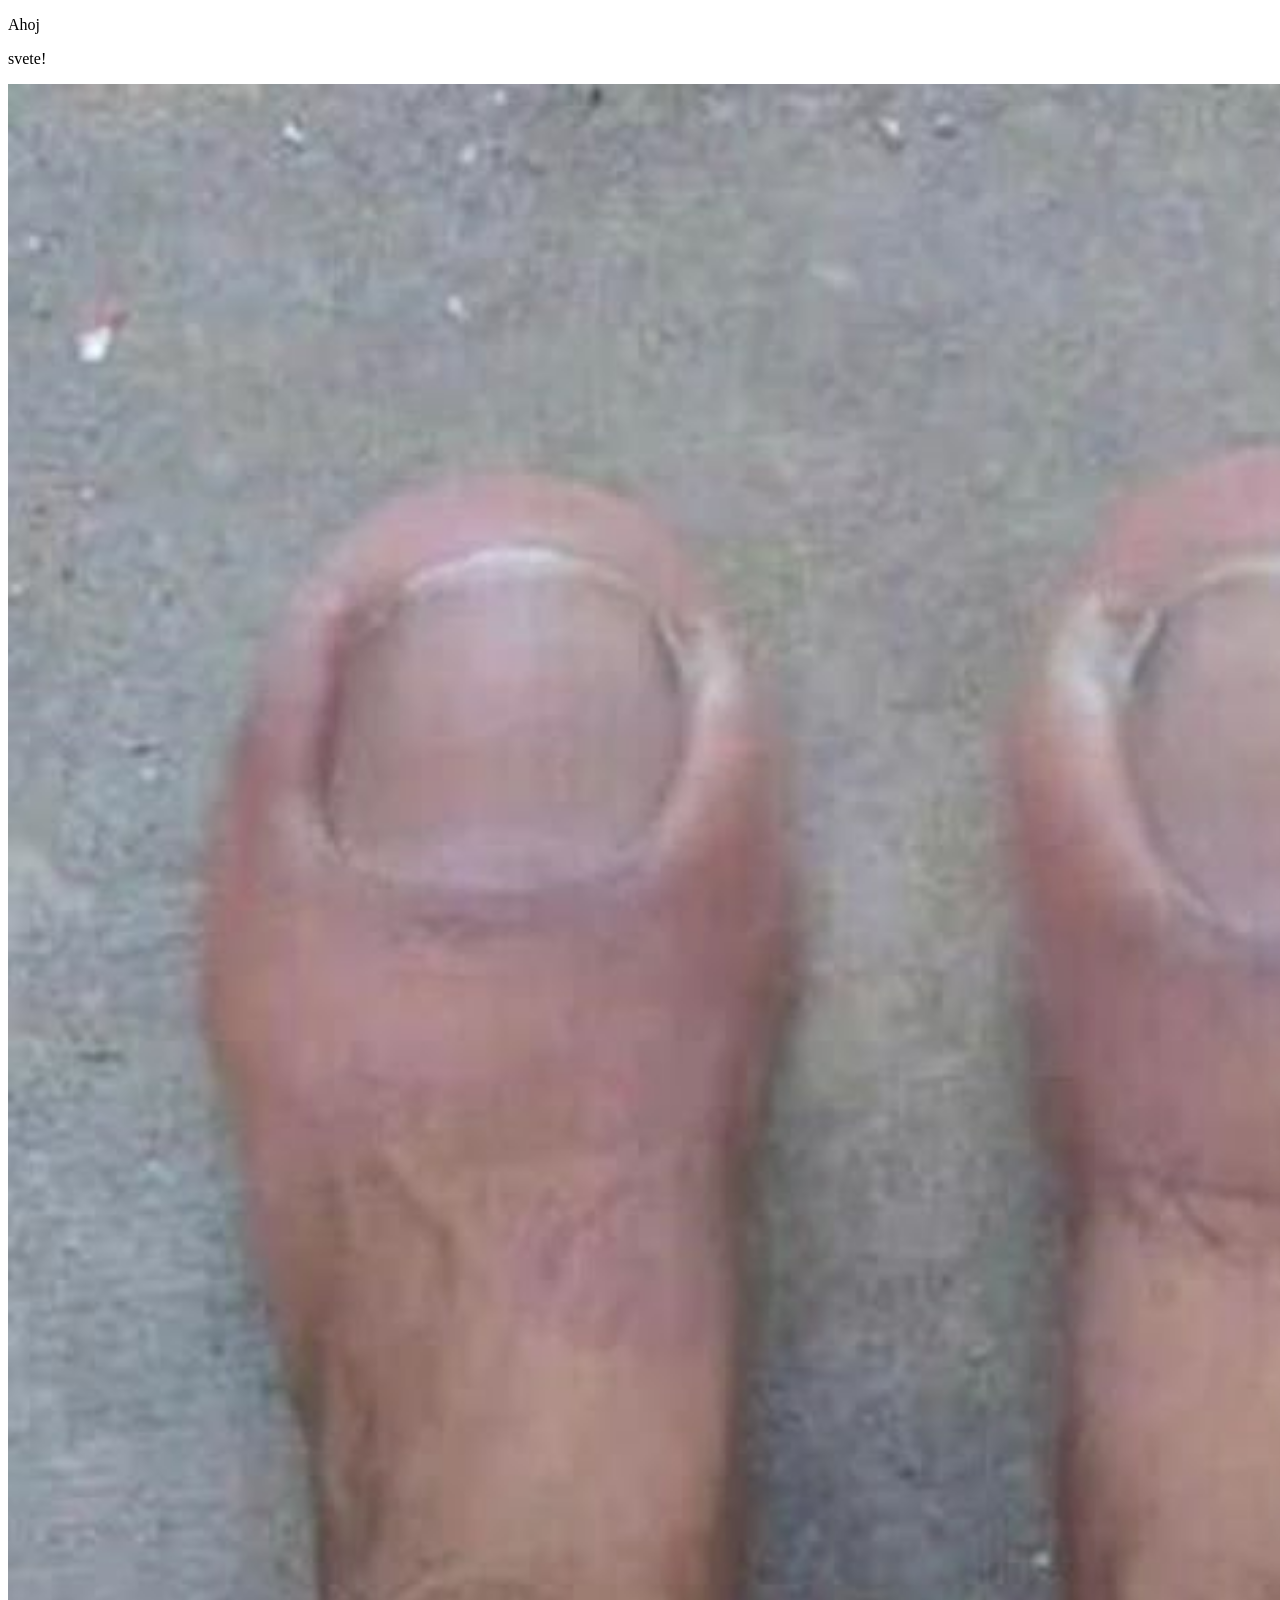
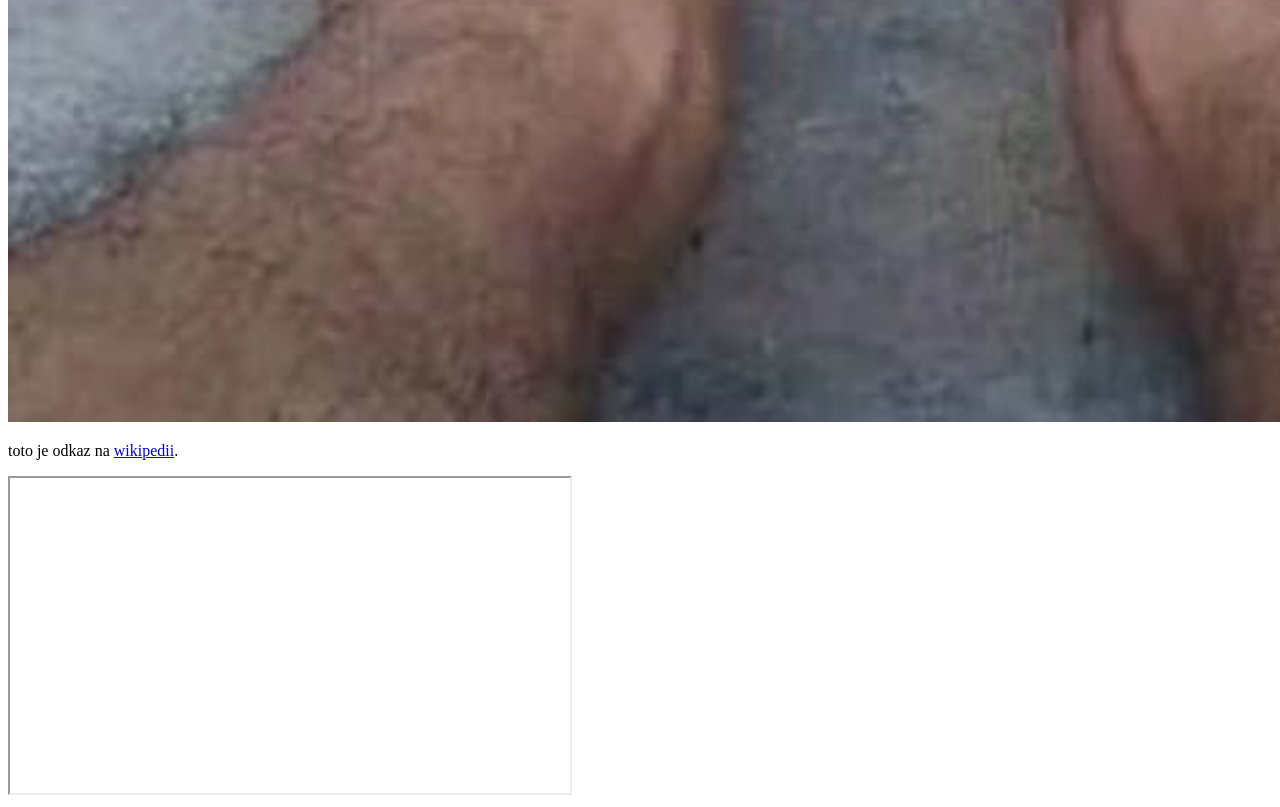
==== mojeprojekty/prvniweb/index.html @ a099acd5 "prvni web" ====
<!DOCTYPE html>
<html>
    <head>
        <title>Muj prvni web!</title>
    </head>
    <body>
        <p>Ahoj</p>
        <p>svete!</p>
        <img src="ahoj1.jpg"alt="lidske nohy kde misto prstu je jeden velky palec" width="2000px">
        <p>toto je odkaz na <a href="https://cs.wikipedia.org/wiki/Homosexualita">wikipedii</a>.
        </p>

        <iframe width="560" height="315" src="https://youtu.be/v-9YsbV1QuY">
        </iframe>
    </body>
</html>
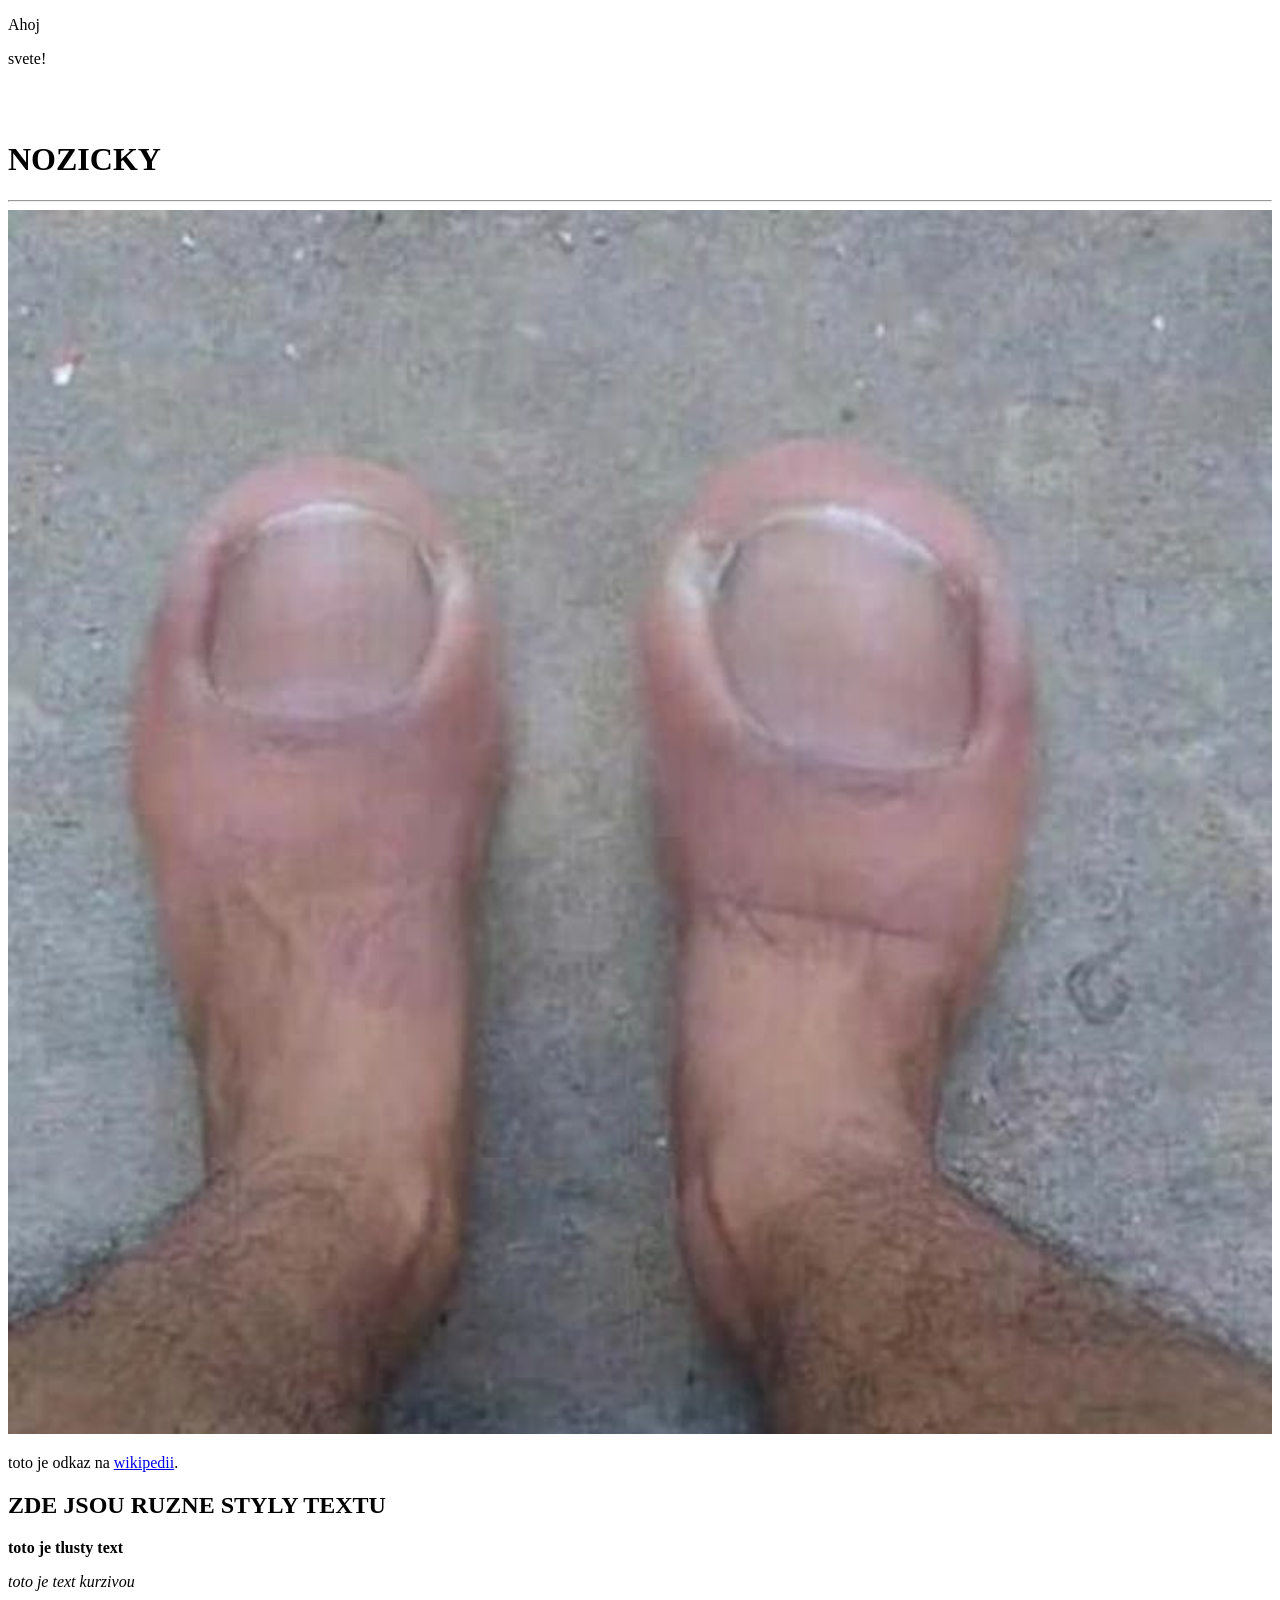
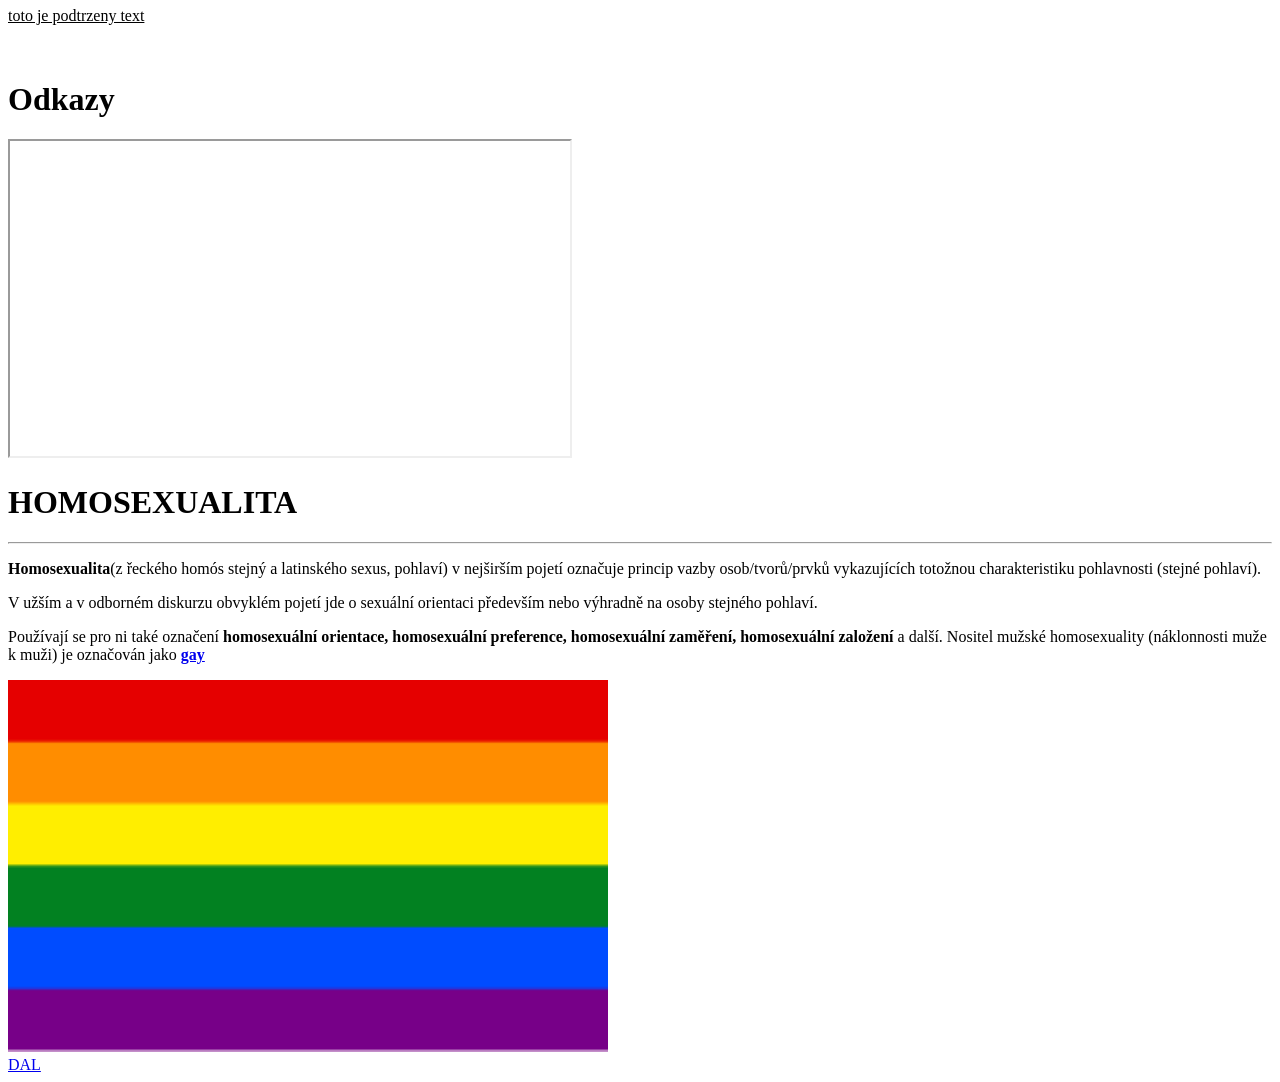
==== commit 78905fe0: "zkouska" ====
--- a/mojeprojekty/prvniweb/index.html
+++ b/mojeprojekty/prvniweb/index.html
@@ -4,13 +4,36 @@
         <title>Muj prvni web!</title>
     </head>
     <body>
+    
         <p>Ahoj</p>
         <p>svete!</p>
-        <img src="ahoj1.jpg"alt="lidske nohy kde misto prstu je jeden velky palec" width="2000px">
+        <br><br>
+        <h1>NOZICKY</h1>
+        <hr>
+        <img src="ahoj1.jpg"alt="lidske nohy kde misto prstu je jeden velky palec" width="100%">
         <p>toto je odkaz na <a href="https://cs.wikipedia.org/wiki/Homosexualita">wikipedii</a>.
         </p>
+        <h2>ZDE JSOU RUZNE STYLY TEXTU</h2>
 
+<p><b>toto je tlusty text</b></p>
+<p><i>toto je text kurzivou</i></p>
+<p><u>toto je podtrzeny text</u></p>
+<br>
+<h1>Odkazy</h1>
         <iframe width="560" height="315" src="https://youtu.be/v-9YsbV1QuY">
         </iframe>
+
+    <h1>HOMOSEXUALITA</h1>
+    <hr>
+    <p><b>Homosexualita</b>(z řeckého homós stejný a latinského sexus, pohlaví) v nejširším pojetí označuje princip vazby osob/tvorů/prvků vykazujících totožnou charakteristiku pohlavnosti (stejné pohlaví).
+    <p>V užším a v odborném diskurzu obvyklém pojetí jde o sexuální orientaci především nebo výhradně na osoby stejného pohlaví.</p>
+      Používají se pro ni také označení <b>homosexuální orientace, homosexuální preference, homosexuální zaměření, homosexuální založení</b> a další.
+      Nositel mužské homosexuality (náklonnosti muže k muži) je označován jako <b><a href="https://cs.wikipedia.org/wiki/Gay">gay</a></b></p>
+      <img src="lgbt.webp" alt="LBTQ vlajka" width="600px">
+      <br>
+<h><a href="index2.html">DAL</a></h>
+
+
+
     </body>
 </html>
